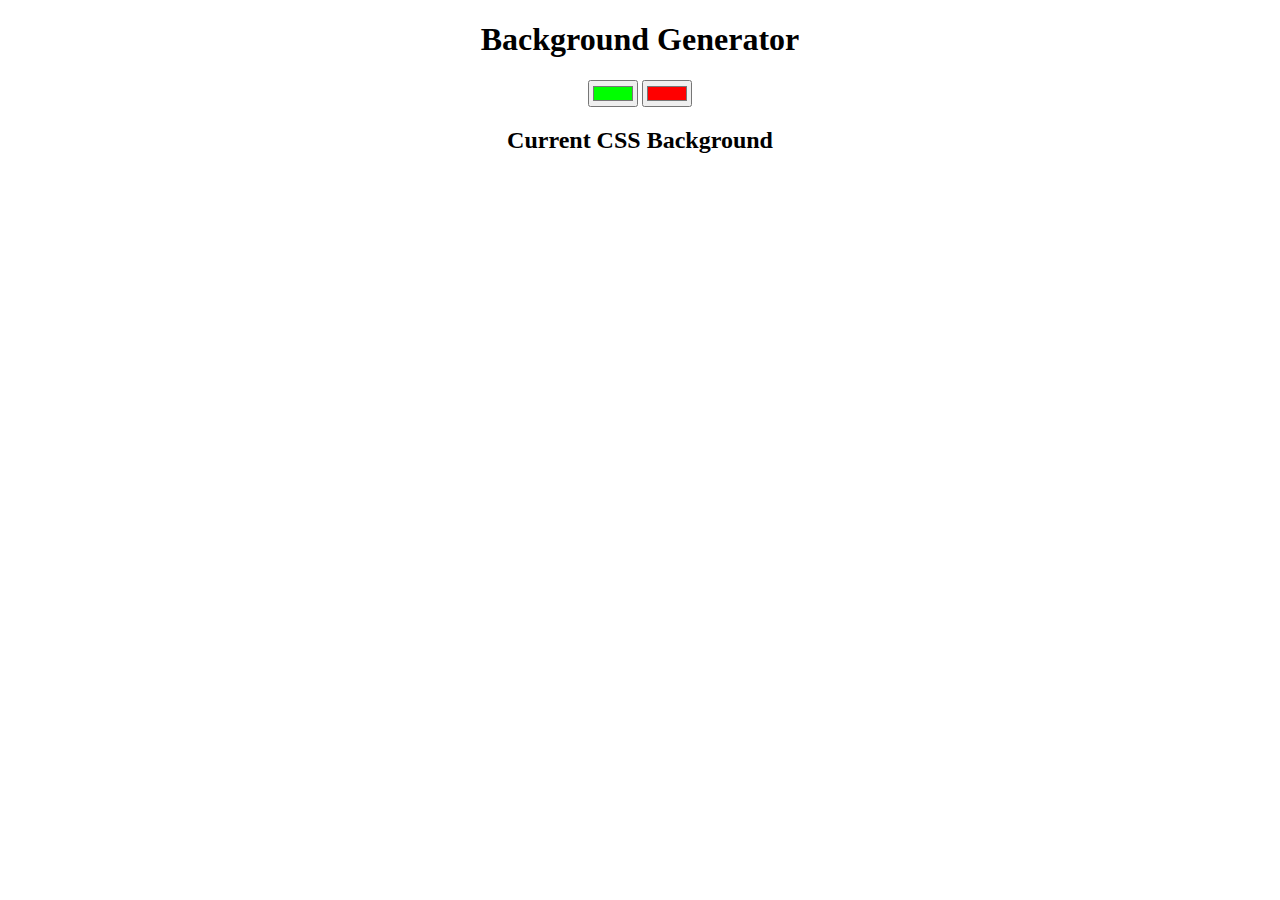
==== ZTM exercises/background-generator/index.html @ 40ce0de8 "background generator" ====
<!DOCTYPE html>
<html>
<head>
	<title>Background Generator</title>
	<link rel="stylesheet" type="text/css" href="style.css">
</head>
<body>
	<h1>Background Generator</h1>
	<input class="color1" type="color" name="color1" value="#00ff00">
	<input class="color2" type="color" name="color2" value="#ff0000">
	<h2>Current CSS Background</h2>
	<h3></h3>

<script type="text/javascript" src="script.js"></script>
</body>
</html>
---- ZTM exercises/background-generator/style.css ----
body{
	text-align: center;
}
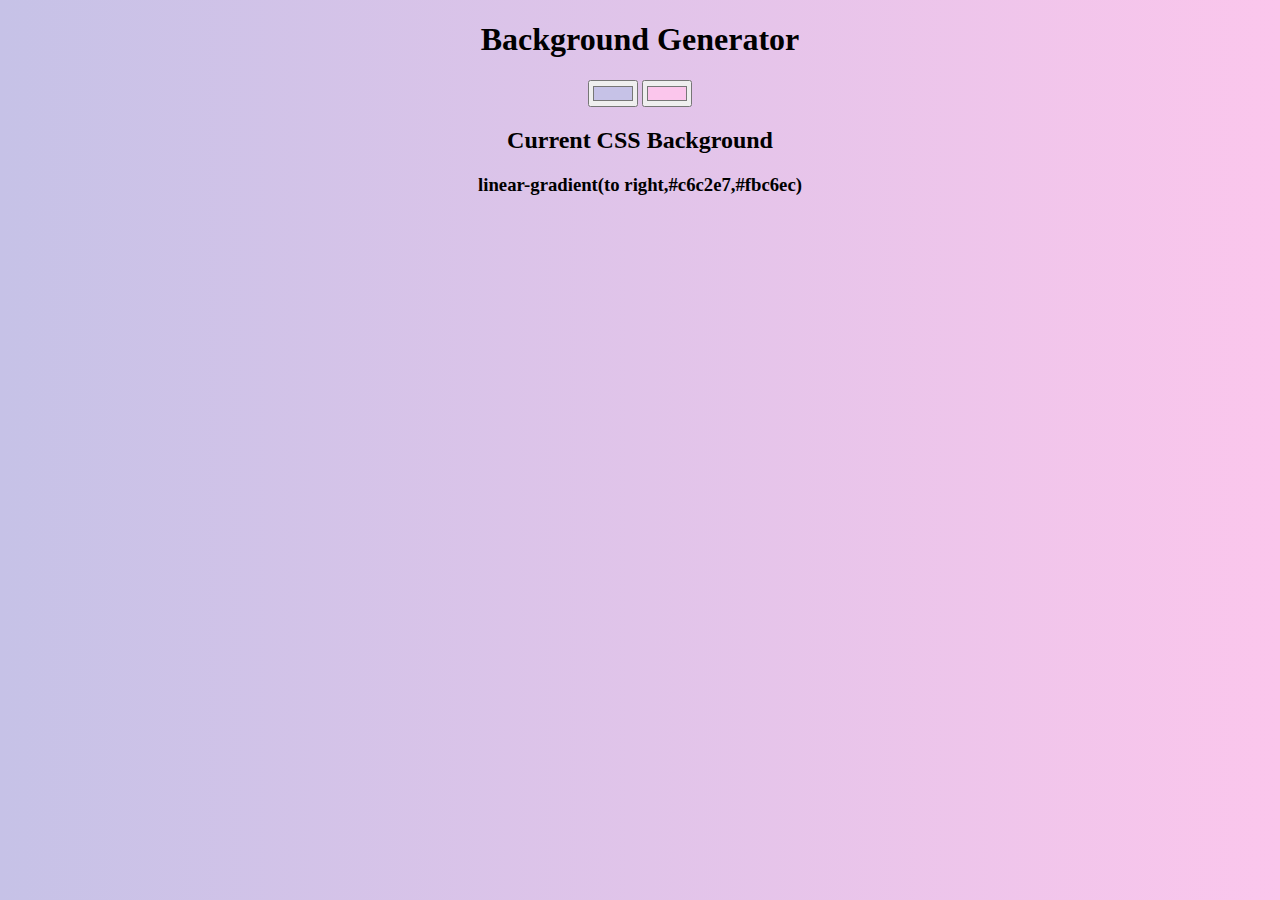
==== commit b030fbae: "updated background generator" ====
--- a/ZTM exercises/background-generator/index.html
+++ b/ZTM exercises/background-generator/index.html
@@ -6,8 +6,8 @@
 </head>
 <body>
 	<h1>Background Generator</h1>
-	<input class="color1" type="color" name="color1" value="#00ff00">
-	<input class="color2" type="color" name="color2" value="#ff0000">
+	<input class="color1" type="color" name="color1" value="#c6c2e7">
+	<input class="color2" type="color" name="color2" value="#fbc6ec">
 	<h2>Current CSS Background</h2>
 	<h3></h3>
 
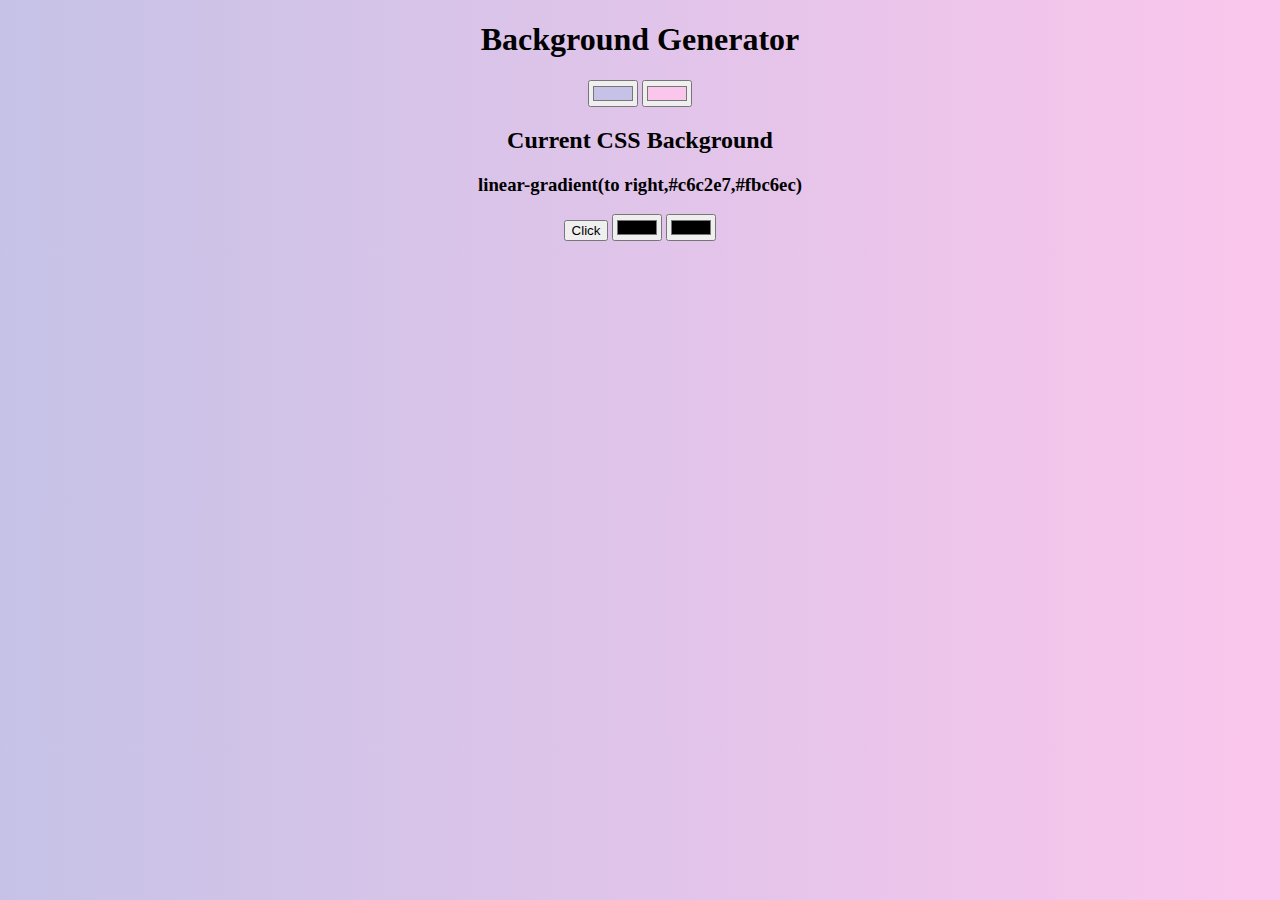
==== commit e74eaeb0: "two random hex color get" ====
--- a/ZTM exercises/background-generator/index.html
+++ b/ZTM exercises/background-generator/index.html
@@ -10,6 +10,10 @@
 	<input class="color2" type="color" name="color2" value="#fbc6ec">
 	<h2>Current CSS Background</h2>
 	<h3></h3>
+	<button onclick="random()">Click</button>
+	<!-- <p id="demo"></p> -->
+	<input id="demo" type="color">
+	<input id="one" type="color">
 
 <script type="text/javascript" src="script.js"></script>
 </body>
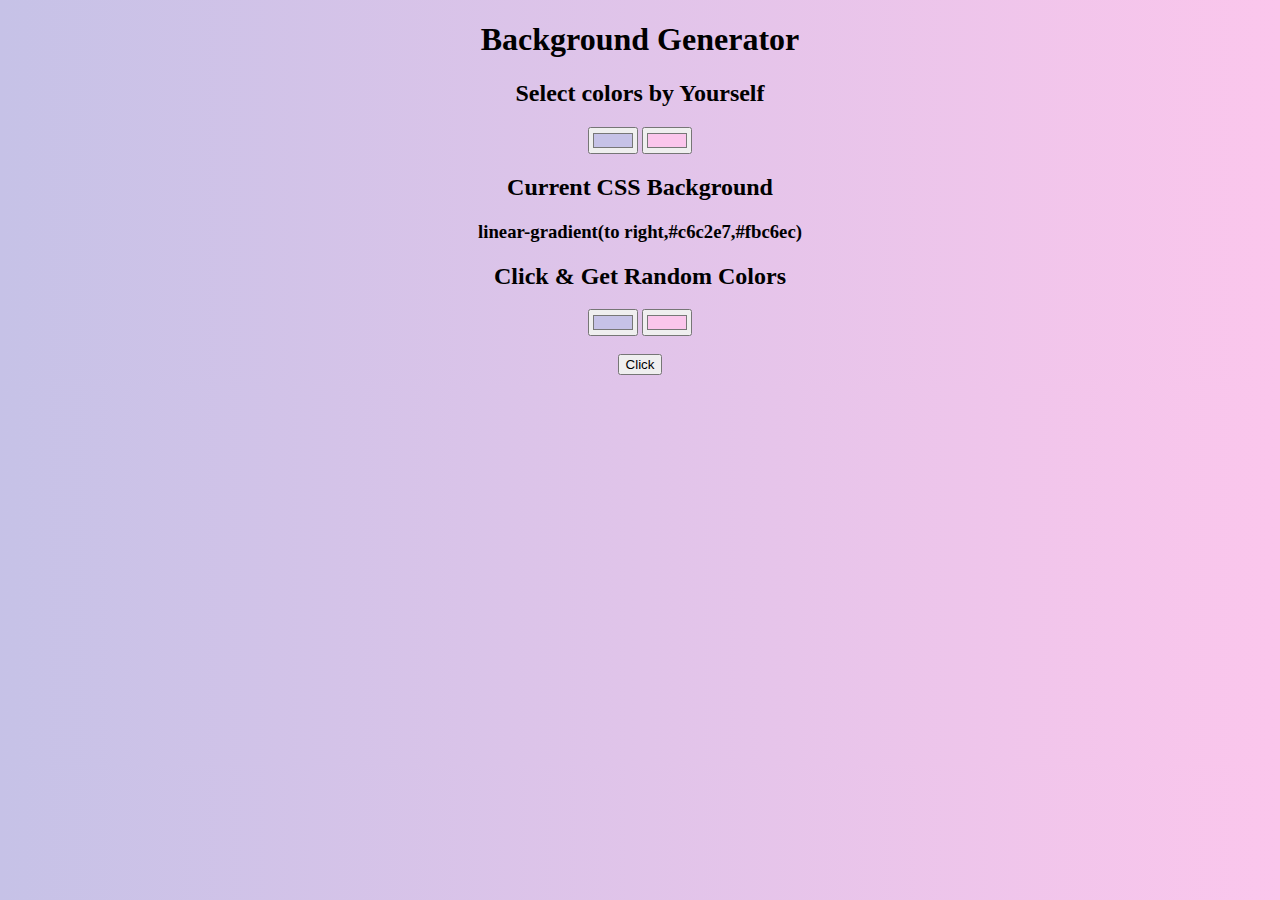
==== commit be6b4c40: "just click it :D" ====
--- a/ZTM exercises/background-generator/index.html
+++ b/ZTM exercises/background-generator/index.html
@@ -6,14 +6,16 @@
 </head>
 <body>
 	<h1>Background Generator</h1>
+	<h2>Select colors by Yourself</h2>
 	<input class="color1" type="color" name="color1" value="#c6c2e7">
 	<input class="color2" type="color" name="color2" value="#fbc6ec">
 	<h2>Current CSS Background</h2>
 	<h3></h3>
+	<h2>Click & Get Random Colors</h2>
+	<!-- <p id="demo"></p> -->
+	<input id="demo" type="color" name="color3">
+	<input id="one" type="color" name="color4"><br><br>
 	<button onclick="random()">Click</button>
-	<!-- <p id="demo"></p> -->
-	<input id="demo" type="color">
-	<input id="one" type="color">
 
 <script type="text/javascript" src="script.js"></script>
 </body>
